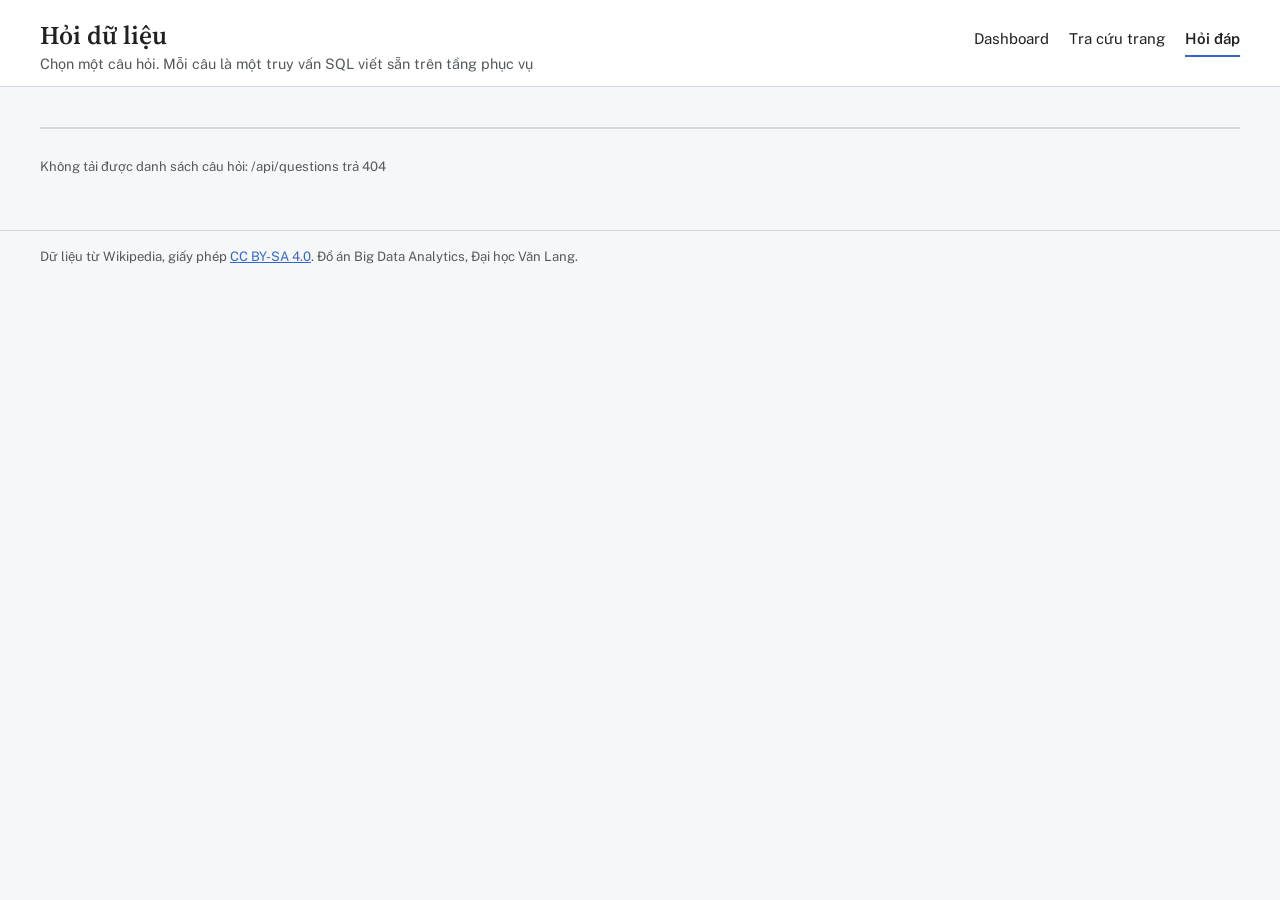
==== src/web/ask.html @ 87ca740a "feat: dashboard, page lookup and Q&A pages in plain JS with Chart.js Co-Authored-By: Claude Opus 5.5" ====
<!doctype html>
<html lang="vi">
<head>
  <meta charset="utf-8">
  <meta name="viewport" content="width=device-width, initial-scale=1">
  <title>Hỏi đáp · Wikipedia thời gian thực</title>
  <link rel="preconnect" href="https://fonts.googleapis.com">
  <link rel="stylesheet" href="https://fonts.googleapis.com/css2?family=Public+Sans:wght@400;600&family=Source+Serif+4:opsz,wght@8..60,400;8..60,600&display=swap">
  <link rel="stylesheet" href="styles.css">
  <script src="app.js" defer></script>
</head>
<body data-page="ask">
  <header class="site-header">
    <div>
      <h1>Hỏi dữ liệu</h1>
      <p class="tagline">Chọn một câu hỏi. Mỗi câu là một truy vấn SQL viết sẵn trên tầng phục vụ</p>
    </div>
    <nav class="site-nav" aria-label="Trang">
      <a href="/">Dashboard</a>
      <a href="page.html">Tra cứu trang</a>
      <a href="ask.html" aria-current="page">Hỏi đáp</a>
    </nav>
  </header>

  <main>
    <div class="ask-list" id="ask-list"></div>
    <section>
      <h2 id="ask-title"></h2>
      <div class="table-wrap">
        <table id="ask-result"><thead></thead><tbody></tbody></table>
      </div>
    </section>
    <p class="status" id="status"></p>
  </main>

  <footer>
    Dữ liệu từ Wikipedia, giấy phép <a href="https://creativecommons.org/licenses/by-sa/4.0/">CC BY-SA 4.0</a>.
    Đồ án Big Data Analytics, Đại học Văn Lang.
  </footer>
</body>
</html>
---- src/web/styles.css ----
/* Ngôn ngữ thị giác mượn từ chính trang diff của Wikipedia:
   xanh = phần thêm, hổ phách = phần xoá, đỏ = rủi ro cao. */
:root {
  --paper: #f6f7f9;
  --surface: #ffffff;
  --ink: #202122;
  --muted: #54595d;
  --rule: #d6dae0;
  --added: #3366cc;
  --added-bg: #eaf1fd;
  --removed: #e0a030;
  --removed-bg: #fdf3e1;
  --risk: #b32424;
  --risk-bg: #fbeaea;
  --serif: "Source Serif 4", Georgia, serif;
  --sans: "Public Sans", system-ui, sans-serif;
  --gutter: clamp(16px, 4vw, 40px);
}

* { box-sizing: border-box; }
html { background: var(--paper); }
body {
  margin: 0;
  color: var(--ink);
  font: 15px/1.5 var(--sans);
  background: var(--paper);
}
a { color: var(--added); }
a:focus-visible, button:focus-visible, input:focus-visible {
  outline: 3px solid var(--added);
  outline-offset: 2px;
}

.site-header {
  display: flex;
  flex-wrap: wrap;
  align-items: baseline;
  justify-content: space-between;
  gap: 8px 24px;
  padding: 20px var(--gutter) 12px;
  border-bottom: 1px solid var(--rule);
  background: var(--surface);
}
.site-header h1 {
  margin: 0;
  font: 600 1.6rem/1.2 var(--serif);
}
.site-header .tagline { margin: 2px 0 0; color: var(--muted); font-size: 0.9rem; }
.site-nav { display: flex; gap: 20px; }
.site-nav a { color: var(--ink); text-decoration: none; padding: 4px 0; border-bottom: 2px solid transparent; }
.site-nav a[aria-current="page"] { border-bottom-color: var(--added); font-weight: 600; }

main { padding: 20px var(--gutter) 40px; max-width: 1280px; margin: 0 auto; }

.stats {
  display: grid;
  grid-template-columns: repeat(4, minmax(0, 1fr));
  gap: 0;
  margin: 0 0 24px;
  border-top: 1px solid var(--rule);
  border-bottom: 1px solid var(--rule);
}
.stat-card { padding: 14px 16px 12px 0; }
.stat-card + .stat-card { padding-left: 16px; border-left: 1px solid var(--rule); }
.stat-card .value { display: block; font: 600 2rem/1.1 var(--sans); font-variant-numeric: tabular-nums; }
.stat-card .label { color: var(--muted); font-size: 0.85rem; }
.stat-card.is-risk .value { color: var(--risk); }

.grid { display: grid; grid-template-columns: minmax(0, 3fr) minmax(0, 2fr); gap: 28px; }
section { margin-bottom: 28px; min-width: 0; }
section h2 { font: 600 1.1rem/1.3 var(--sans); margin: 0 0 4px; }
section .hint { margin: 0 0 12px; color: var(--muted); font-size: 0.85rem; }
.chart-box { position: relative; height: 260px; background: var(--surface); border: 1px solid var(--rule); padding: 8px; }

table { width: 100%; border-collapse: collapse; background: var(--surface); }
th, td { text-align: left; padding: 8px 10px; border-bottom: 1px solid var(--rule); vertical-align: top; }
th { font-weight: 600; font-size: 0.82rem; color: var(--muted); background: var(--paper); }
td.num { text-align: right; font-variant-numeric: tabular-nums; white-space: nowrap; }
.title { font-family: var(--serif); font-size: 1.02rem; }
.table-wrap { overflow-x: auto; border: 1px solid var(--rule); }

.score { display: inline-block; min-width: 3.2em; padding: 1px 6px; text-align: center; font-variant-numeric: tabular-nums; border-radius: 3px; }
.score.high { background: var(--risk-bg); color: var(--risk); font-weight: 600; }
.score.mid { background: var(--removed-bg); color: #7a5208; }
.score.low { background: var(--paper); color: var(--muted); }

.diff { font-size: 0.85rem; max-width: 52ch; }
.diff ins, .diff del { display: block; text-decoration: none; padding: 2px 6px; margin: 2px 0; border-left: 3px solid; overflow-wrap: anywhere; }
.diff ins { border-color: var(--added); background: var(--added-bg); }
.diff del { border-color: var(--removed); background: var(--removed-bg); }

/* Dòng chảy edit: thanh byte thay đổi quanh một trục giữa. */
.stream { list-style: none; margin: 0; padding: 0; background: var(--surface); border: 1px solid var(--rule); max-height: 520px; overflow-y: auto; }
.stream li {
  display: grid;
  grid-template-columns: 4.5em minmax(0, 1fr) 140px 4.5em;
  gap: 10px;
  align-items: center;
  padding: 6px 10px;
  border-bottom: 1px solid var(--rule);
}
.stream time { color: var(--muted); font-size: 0.82rem; font-variant-numeric: tabular-nums; }
.stream .who { color: var(--muted); font-size: 0.8rem; }
.bar { position: relative; height: 10px; }
.bar::before { content: ""; position: absolute; left: 50%; top: -3px; bottom: -3px; width: 1px; background: var(--ink); opacity: 0.35; }
.bar span { position: absolute; top: 0; height: 100%; }
.bar span.plus { left: 50%; background: var(--added); }
.bar span.minus { right: 50%; background: var(--removed); }
.delta { text-align: right; font-variant-numeric: tabular-nums; font-size: 0.85rem; }
.delta.plus { color: var(--added); }
.delta.minus { color: #8a5d07; }

.search { display: flex; gap: 8px; flex-wrap: wrap; margin-bottom: 20px; }
.search input { flex: 1 1 260px; padding: 9px 12px; font: inherit; border: 1px solid var(--rule); background: var(--surface); }
button { font: inherit; padding: 9px 16px; border: 1px solid var(--added); background: var(--added); color: #fff; cursor: pointer; }
button.ghost { background: var(--surface); color: var(--added); text-align: left; }
button.ghost[aria-pressed="true"] { background: var(--added-bg); font-weight: 600; }
.ask-list { display: grid; gap: 8px; margin-bottom: 20px; }
.empty { padding: 16px; background: var(--surface); border: 1px dashed var(--rule); color: var(--muted); }
.status { color: var(--muted); font-size: 0.82rem; }

footer { padding: 16px var(--gutter) 28px; border-top: 1px solid var(--rule); color: var(--muted); font-size: 0.82rem; }

@media (max-width: 860px) {
  .grid { grid-template-columns: 1fr; }
  .stats { grid-template-columns: repeat(2, minmax(0, 1fr)); }
  .stat-card:nth-child(3) { border-left: 0; padding-left: 0; }
  .stream li { grid-template-columns: 4em minmax(0, 1fr) 4.5em; }
  .stream .bar { display: none; }
}
@media (prefers-reduced-motion: reduce) { * { scroll-behavior: auto !important; } }
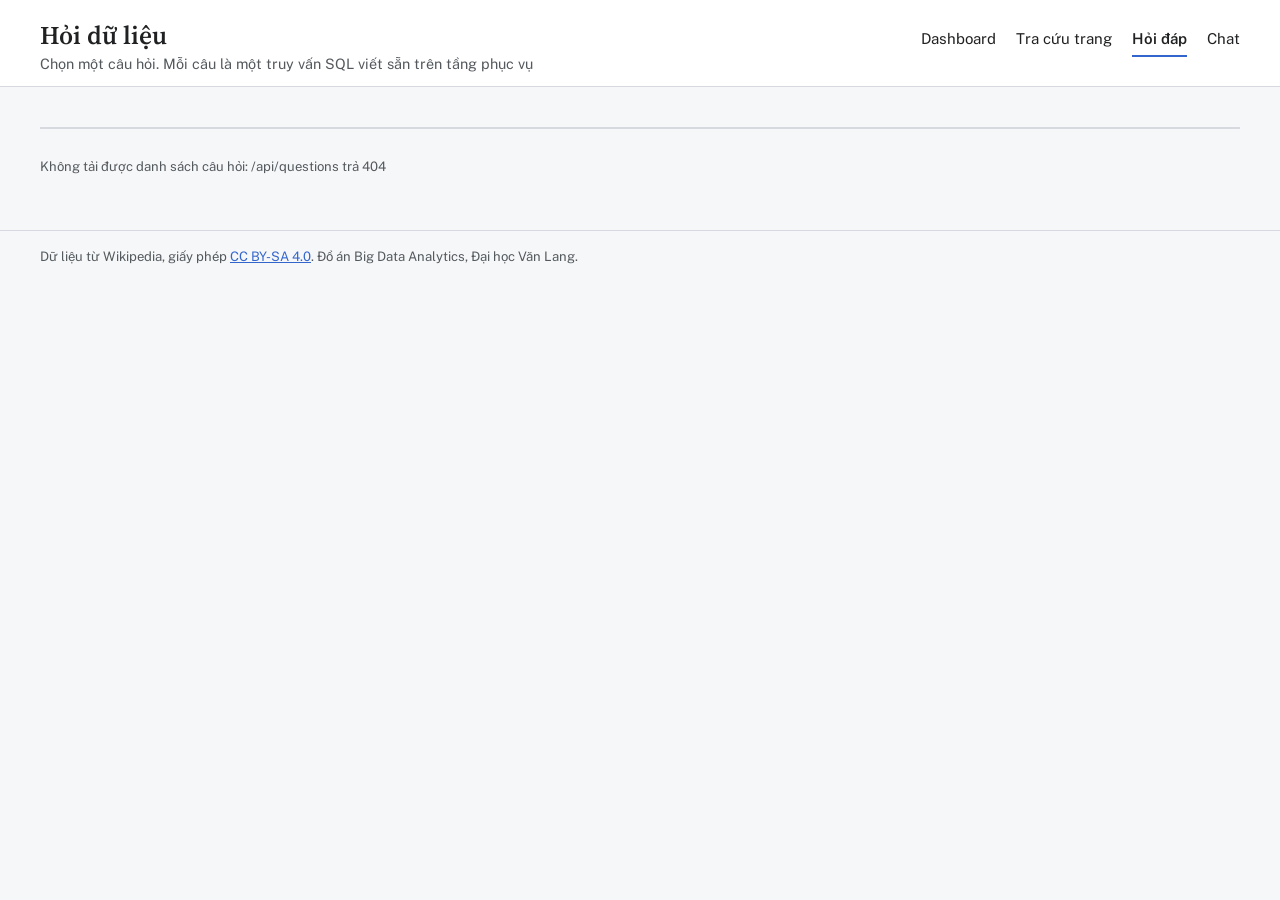
==== commit b58309d4: "feat: Task 24 chat that turns questions into guarded read-only SQL Co-Authored-By: Claude Opus 5.5 <" ====
--- a/src/web/ask.html
+++ b/src/web/ask.html
@@ -3,7 +3,7 @@
 <head>
   <meta charset="utf-8">
   <meta name="viewport" content="width=device-width, initial-scale=1">
-  <title>Hỏi đáp · Wikipedia thời gian thực</title>
+  <title>Hỏi đáp · WikiPulse</title>
   <link rel="preconnect" href="https://fonts.googleapis.com">
   <link rel="stylesheet" href="https://fonts.googleapis.com/css2?family=Public+Sans:wght@400;600&family=Source+Serif+4:opsz,wght@8..60,400;8..60,600&display=swap">
   <link rel="stylesheet" href="styles.css">
@@ -19,6 +19,7 @@
       <a href="/">Dashboard</a>
       <a href="page.html">Tra cứu trang</a>
       <a href="ask.html" aria-current="page">Hỏi đáp</a>
+      <a href="chat.html">Chat</a>
     </nav>
   </header>
 
--- a/src/web/styles.css
+++ b/src/web/styles.css
@@ -129,3 +129,5 @@
   .stream .bar { display: none; }
 }
 @media (prefers-reduced-motion: reduce) { * { scroll-behavior: auto !important; } }
+
+pre.sql { margin: 0; padding: 12px; background: var(--surface); border: 1px solid var(--rule); white-space: pre-wrap; overflow-wrap: anywhere; font-size: 0.88rem; }
